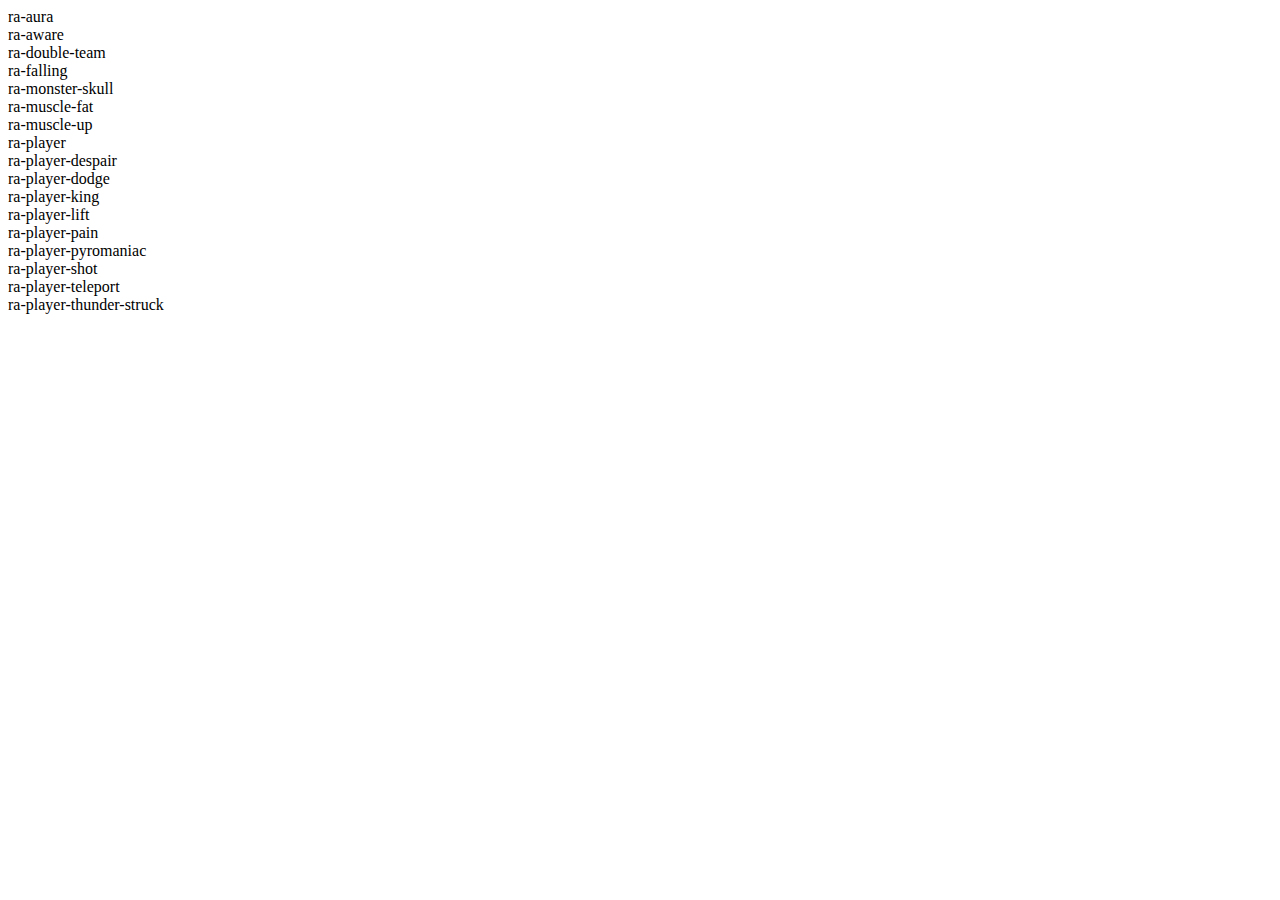
==== resources/public/index.html @ 1a7fd7e4 "Add files via upload" ====
<!doctype html>
<html>
<head>
  <meta charset="utf-8">

  <meta name="viewport" content="width=device-width, initial-scale=1">
  <link rel="stylesheet" href="/css/rpg-awesome.min.css">
</head>
<body>
  <div>
    <span class="ra-stack ra-lg">
      <i class="ra ra-aura ra-stack-2x"></i>
      <i class="ra ra-aware ra-stack-1x"></i>
    </span>
  </div>
  <div class="ra-hover col-md-3 col-sm-4"><i class="ra ra-aura"></i> ra-aura </div>
  <div class="ra-hover col-md-3 col-sm-4"><i class="ra ra-aware"></i> ra-aware </div>
  <div class="ra-hover col-md-3 col-sm-4"><i class="ra ra-double-team"></i> ra-double-team </div>
  <div class="ra-hover col-md-3 col-sm-4"><i class="ra ra-falling"></i> ra-falling </div>
  <div class="ra-hover col-md-3 col-sm-4"><i class="ra ra-monster-skull"></i> ra-monster-skull </div>
  <div class="ra-hover col-md-3 col-sm-4"><i class="ra ra-muscle-fat"></i> ra-muscle-fat </div>
  <div class="ra-hover col-md-3 col-sm-4"><i class="ra ra-muscle-up"></i> ra-muscle-up </div>
  <div class="ra-hover col-md-3 col-sm-4"><i class="ra ra-player"></i> ra-player </div>
  <div class="ra-hover col-md-3 col-sm-4"><i class="ra ra-player-despair"></i> ra-player-despair </div>
  <div class="ra-hover col-md-3 col-sm-4"><i class="ra ra-player-dodge"></i> ra-player-dodge </div>
  <div class="ra-hover col-md-3 col-sm-4"><i class="ra ra-player-king"></i> ra-player-king </div>
  <div class="ra-hover col-md-3 col-sm-4"><i class="ra ra-player-lift"></i> ra-player-lift </div>
  <div class="ra-hover col-md-3 col-sm-4"><i class="ra ra-player-pain"></i> ra-player-pain </div>
  <div class="ra-hover col-md-3 col-sm-4"><i class="ra ra-player-pyromaniac"></i> ra-player-pyromaniac </div>
  <div class="ra-hover col-md-3 col-sm-4"><i class="ra ra-player-shot"></i> ra-player-shot </div>
  <div class="ra-hover col-md-3 col-sm-4"><i class="ra ra-player-teleport"></i> ra-player-teleport </div>
  <div class="ra-hover col-md-3 col-sm-4"><i class="ra ra-player-thunder-struck"></i> ra-player-thunder-struck </div>
</body>
</html>
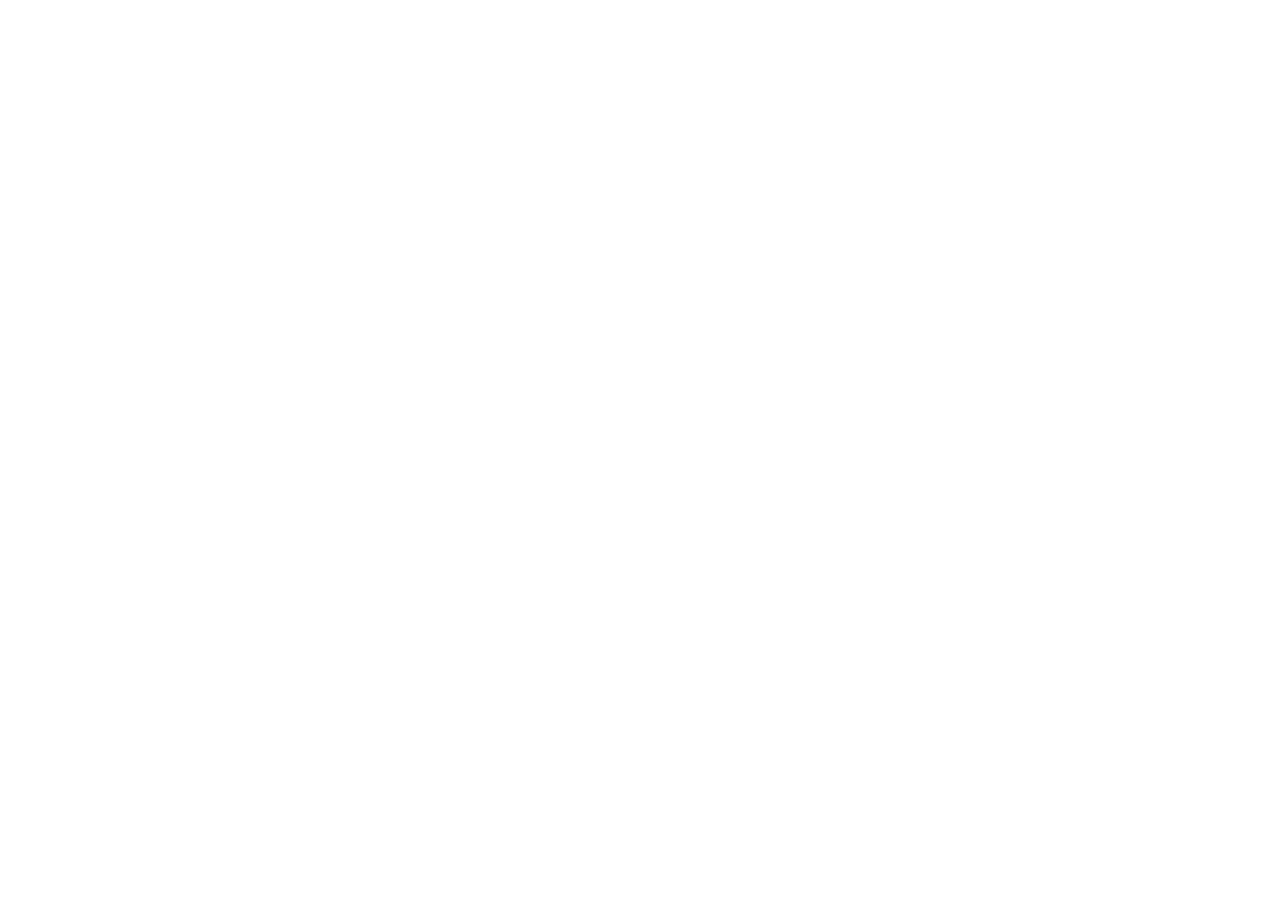
==== commit 12cd0291: "Add files via upload" ====
--- a/resources/public/index.html
+++ b/resources/public/index.html
@@ -2,33 +2,59 @@
 <html>
 <head>
   <meta charset="utf-8">
-
   <meta name="viewport" content="width=device-width, initial-scale=1">
-  <link rel="stylesheet" href="/css/rpg-awesome.min.css">
+  <script src="https://cdn.jsdelivr.net/combine/npm/jquery@3,npm/chart.js@3,npm/chartjs-chart-graph@3"></script>
+  <script src="https://cdn.jsdelivr.net/npm/jquery@3/dist/jquery.min.js"></script>
+  <script src="https://cdn.jsdelivr.net/npm/chart.js@3/dist/chart.min.js"></script>
+  <script src="https://cdn.jsdelivr.net/npm/chartjs-chart-graph@3/build/index.umd.min.js"></script>
+  <script src="https://cdn.jsdelivr.net/npm/chartjs-plugin-datalabels@2/dist/chartjs-plugin-datalabels.min.js"></script>
+  <style>
+  </style>
 </head>
-<body>
-  <div>
-    <span class="ra-stack ra-lg">
-      <i class="ra ra-aura ra-stack-2x"></i>
-      <i class="ra ra-aware ra-stack-1x"></i>
-    </span>
-  </div>
-  <div class="ra-hover col-md-3 col-sm-4"><i class="ra ra-aura"></i> ra-aura </div>
-  <div class="ra-hover col-md-3 col-sm-4"><i class="ra ra-aware"></i> ra-aware </div>
-  <div class="ra-hover col-md-3 col-sm-4"><i class="ra ra-double-team"></i> ra-double-team </div>
-  <div class="ra-hover col-md-3 col-sm-4"><i class="ra ra-falling"></i> ra-falling </div>
-  <div class="ra-hover col-md-3 col-sm-4"><i class="ra ra-monster-skull"></i> ra-monster-skull </div>
-  <div class="ra-hover col-md-3 col-sm-4"><i class="ra ra-muscle-fat"></i> ra-muscle-fat </div>
-  <div class="ra-hover col-md-3 col-sm-4"><i class="ra ra-muscle-up"></i> ra-muscle-up </div>
-  <div class="ra-hover col-md-3 col-sm-4"><i class="ra ra-player"></i> ra-player </div>
-  <div class="ra-hover col-md-3 col-sm-4"><i class="ra ra-player-despair"></i> ra-player-despair </div>
-  <div class="ra-hover col-md-3 col-sm-4"><i class="ra ra-player-dodge"></i> ra-player-dodge </div>
-  <div class="ra-hover col-md-3 col-sm-4"><i class="ra ra-player-king"></i> ra-player-king </div>
-  <div class="ra-hover col-md-3 col-sm-4"><i class="ra ra-player-lift"></i> ra-player-lift </div>
-  <div class="ra-hover col-md-3 col-sm-4"><i class="ra ra-player-pain"></i> ra-player-pain </div>
-  <div class="ra-hover col-md-3 col-sm-4"><i class="ra ra-player-pyromaniac"></i> ra-player-pyromaniac </div>
-  <div class="ra-hover col-md-3 col-sm-4"><i class="ra ra-player-shot"></i> ra-player-shot </div>
-  <div class="ra-hover col-md-3 col-sm-4"><i class="ra ra-player-teleport"></i> ra-player-teleport </div>
-  <div class="ra-hover col-md-3 col-sm-4"><i class="ra ra-player-thunder-struck"></i> ra-player-thunder-struck </div>
-</body>
+  <body>
+    <div>
+      <canvas id="f"></canvas>
+    </div>
+  </body>
+  <script>
+    const data = `https://raw.githubusercontent.com/sgratzl/chartjs-chart-graph/master/samples/miserables.json`;
+    fetch(data).then((r) => r.json()).then((data) => {
+      new Chart(document.querySelector("canvas").getContext("2d"), {
+        type: 'forceDirectedGraph',
+        data: {
+          labels: ["1","2","3","4","5"], //data.nodes.map((d) => d.id),
+          datasets: [{
+            pointBackgroundColor: 'steelblue',
+            pointRadius: 5,
+            data: //data.nodes,
+              [
+                {"id": 1, group: 0},
+                {"id": 2, group: 0},
+                {"id": 3, group: 1},
+                {"id": 4, group: 2},
+                {"id": 5, group: 2}
+              ],
+            edges:
+              [
+                { source: "1", target: "2", value: 0 },
+                { source: "2", target: "3", value: 0 },
+                { source: "2", target: "4", value: 3 },
+                { source: "3", target: "4", value: 500 },
+                { source: "4", target: "5", value: 500 }
+              ]
+          }]
+        },
+        options: {
+          legend: {
+            display: false
+          },
+          plugins: {
+            datalabels: {
+              color: 'blue'
+            }
+          }
+        }
+      });
+    });
+  </script>
 </html>